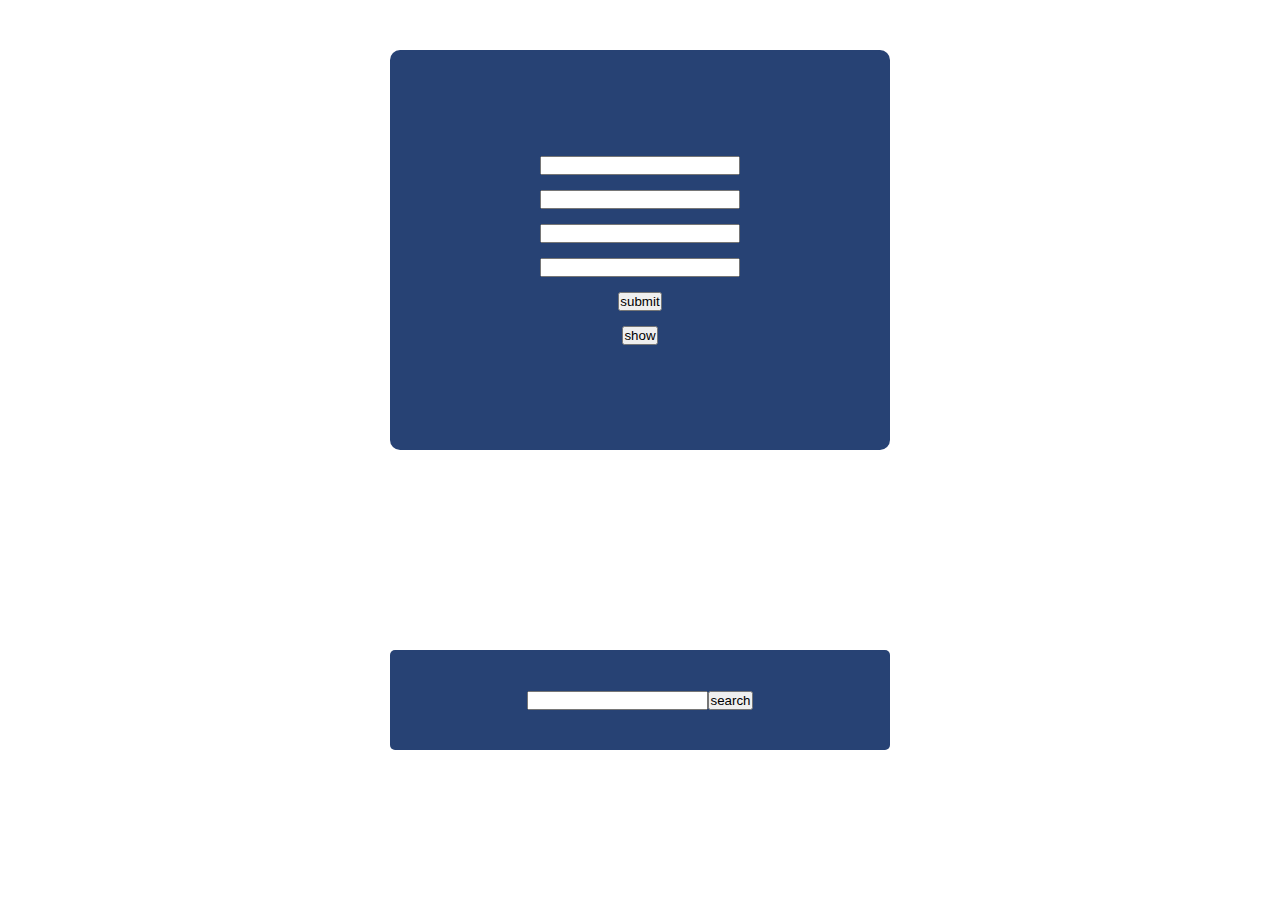
==== 12-14/index.html @ 97622ed7 "bazraa" ====
<!DOCTYPE html>
<html lang="en">
<head>
    <meta charset="UTF-8">
    <meta http-equiv="X-UA-Compatible" content="IE=edge">
    <meta name="viewport" content="width=device-width, initial-scale=1.0">
<link rel="stylesheet" href="./style.css">
    <title>Document</title>
</head>
<body>
 
<div class="register">
    <input type="text" name="" id="name">
    <input type="text" id="firstName">
    <input type="number" id="age">
    <input type="text" id="email">
    <button onclick="changeText()">submit</button>
    <button onclick="show()">show</button>
</div>
    
    <div class="info"></div>

    <div class="search">
        <input type="text" id="inputSearch">
        <button id="search" onclick="findUser()"> search</button>
    </div>
   
    <div id="user"> </div>

    <script src="./app.js"></script>
</body>
</html>
---- 12-14/style.css ----
*{
    margin: 0;
    padding: 0;
    box-sizing: border-box;
}

body{
    width: 100%;
    min-height: 100vh;
    display: flex;
    flex-direction: column;
    gap: 100px;
    justify-content: center;
    align-items: center;
}
.register{
    height: 400px;
    width: 500px;
    display: flex;
    justify-content: center;
    flex-direction: column;
    align-items: center;
    gap: 15px;
    background-color: #274274;
    border-radius: 10px;
}
.register input{
    width: 200px;
}
.info{
    width: 100%;
    background-color: #ca6c0c;
    width: 500px;
    display: flex;
    flex-direction: column;
    align-items: center;
    gap: 10px;
}
p{
    color: white;
}
.search{
    width: 500px;
    height: 100px;
    display: flex;
    justify-content: center;
    align-items: center;
    background-color: #274274;
    border-radius: 5px;
}
#user{
    background-color: #ca6c0c;
}
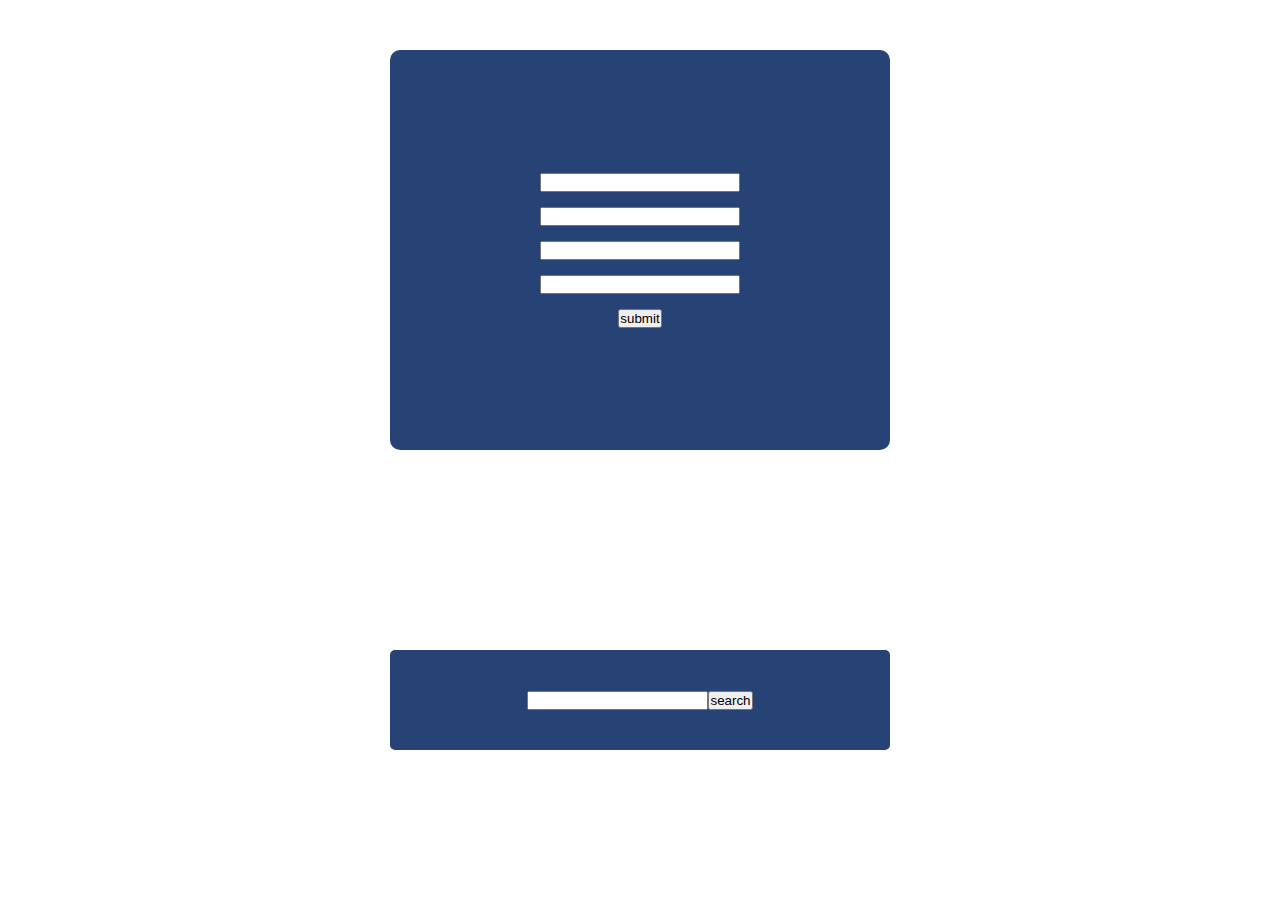
==== commit 830dfe2f: "drfsdfsd" ====
--- a/12-14/index.html
+++ b/12-14/index.html
@@ -15,7 +15,7 @@
     <input type="number" id="age">
     <input type="text" id="email">
     <button onclick="changeText()">submit</button>
-    <button onclick="show()">show</button>
+    
 </div>
     
     <div class="info"></div>
--- a/12-14/style.css
+++ b/12-14/style.css
@@ -50,4 +50,9 @@
 }
 #user{
     background-color: #ca6c0c;
+}
+.student{
+    width: 300px;
+    height: 200px;
+    
 }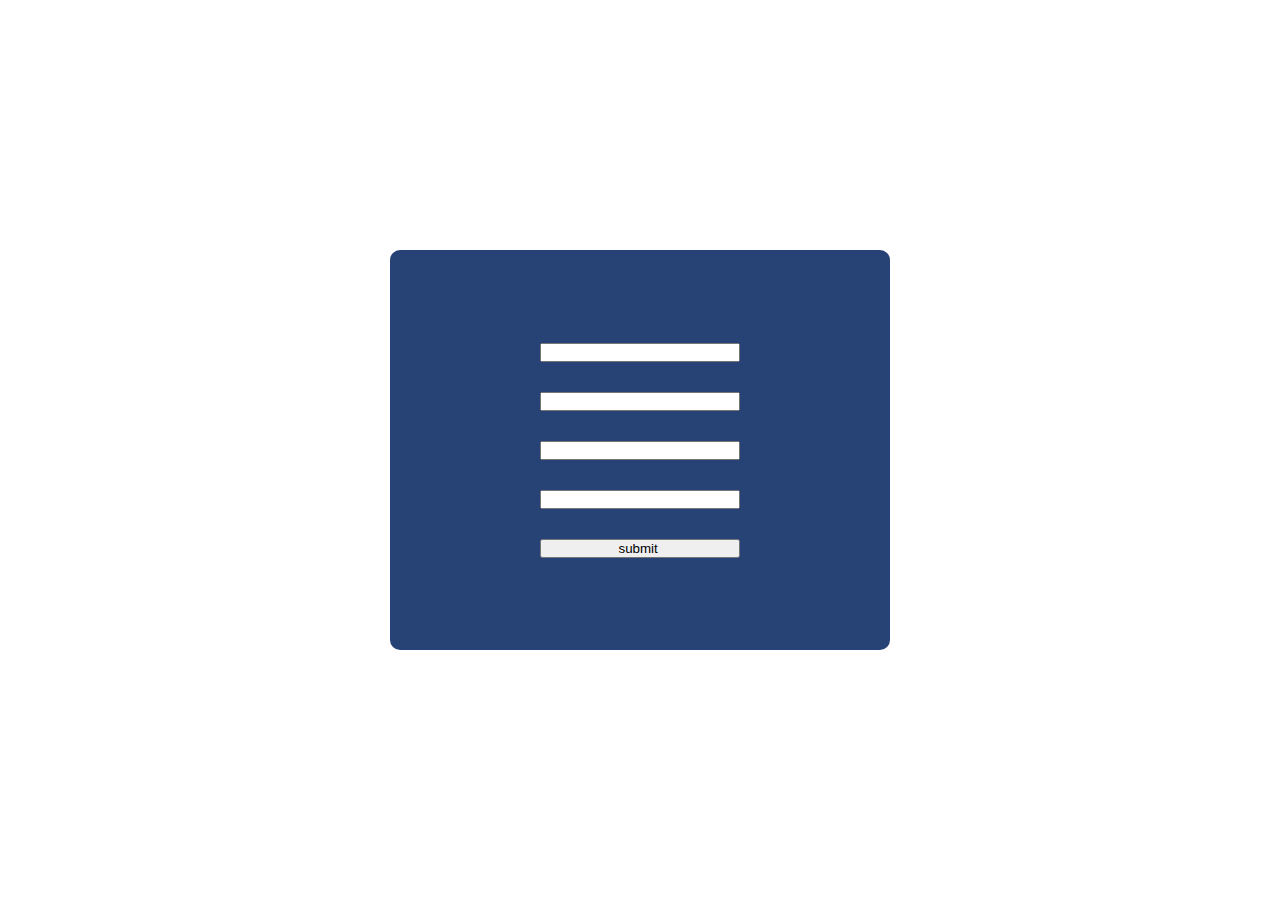
==== commit c8e67a8b: "gg" ====
--- a/12-14/index.html
+++ b/12-14/index.html
@@ -9,24 +9,19 @@
 </head>
 <body>
  
-<div class="register">
-    <input type="text" name="" id="name">
+<div class="register" >
+    <input type="text" name="" id="name" >
+    <label id="error-username"></label>
     <input type="text" id="firstName">
+    <label id="error-firstName"></label>
     <input type="number" id="age">
+    <label id="error-age"></label>
     <input type="text" id="email">
-    <button onclick="changeText()">submit</button>
+    <label id="error-email"></label>
+    <input id="submit"  type="submit" value="submit ">
+</div>
+  
     
-</div>
-    
-    <div class="info"></div>
-
-    <div class="search">
-        <input type="text" id="inputSearch">
-        <button id="search" onclick="findUser()"> search</button>
-    </div>
-   
-    <div id="user"> </div>
-
-    <script src="./app.js"></script>
+    <script type="module" src="./app.js"></script>
 </body>
 </html>